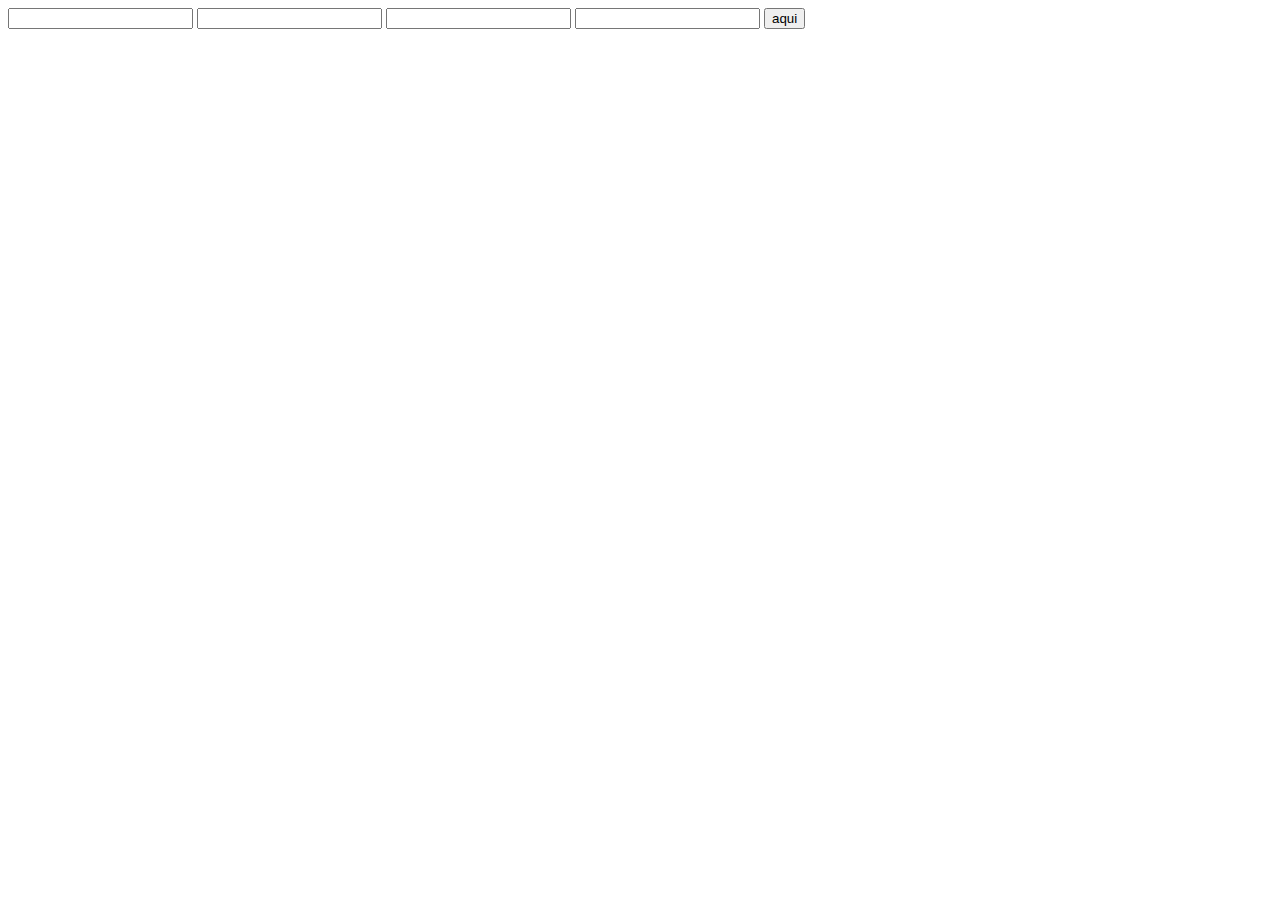
==== index.html @ be2f2353 "Add user registration form to index.html" ====
<!DOCTYPE html>
<html lang="en">
  <head>
    <meta charset="UTF-8" />
    <meta name="viewport" content="width=device-width, initial-scale=1.0" />
    <title>TESTE</title>
  </head>
  <body>
    <form method="post" action="/php/classes/casos-de-uso/cadastrar-usuario/">
      <input type="text" name="nome" id="nome" />
      <input type="text" name="email" id="email" />
      <input type="text" name="senha" id="senha" />
      <input type="text" name="confirmacaoSenha" id="confirmacaoSenha" />
      <button type="submit">aqui</button>
    </form>
  </body>
</html>
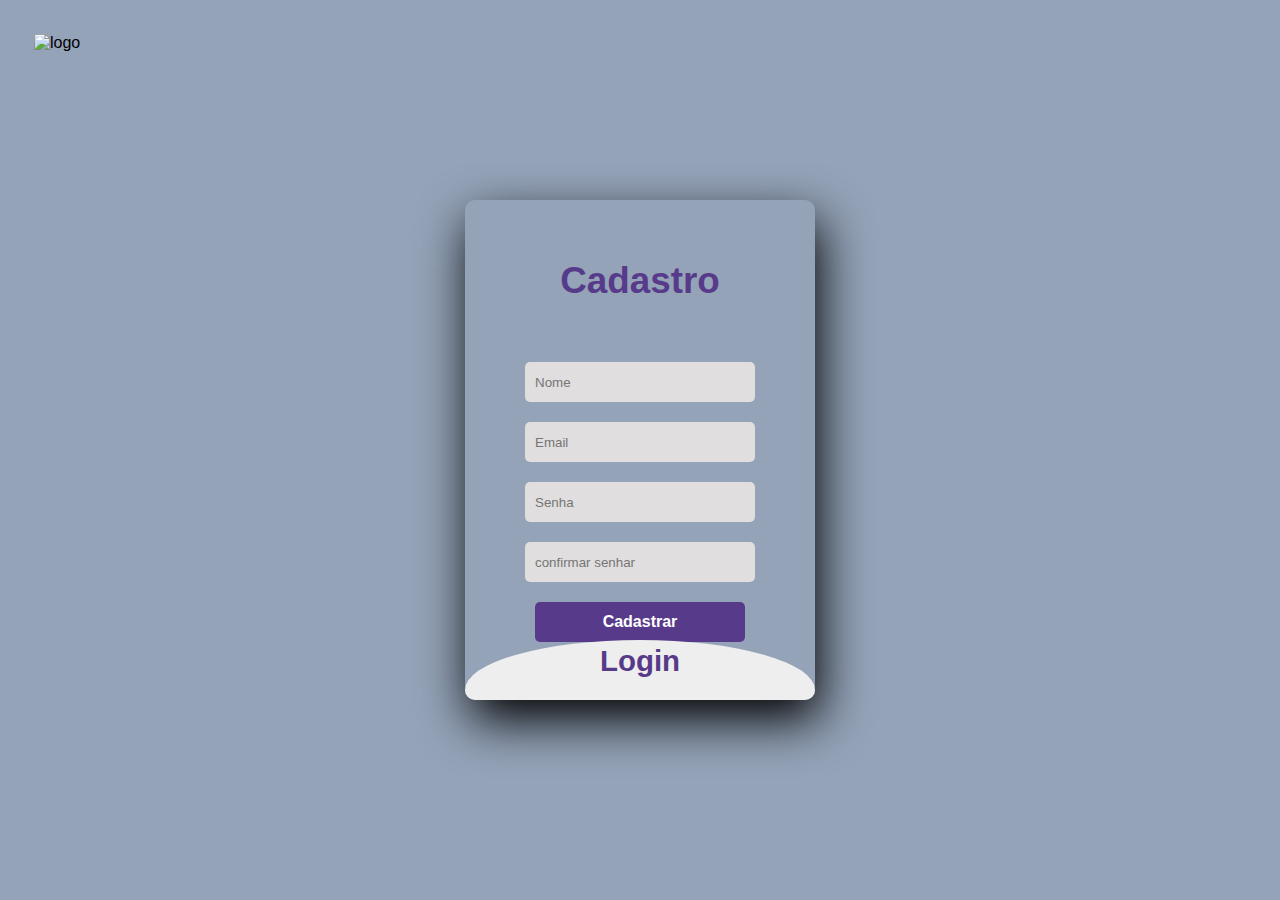
==== commit 6a38c562: "Add files via upload" ====
--- a/index.html
+++ b/index.html
@@ -1,17 +1,43 @@
 <!DOCTYPE html>
-<html lang="en">
+<html lang="pt-br">
   <head>
     <meta charset="UTF-8" />
     <meta name="viewport" content="width=device-width, initial-scale=1.0" />
-    <title>TESTE</title>
+    <title>Login</title>
+    <link rel="stylesheet" type="text/css" href="/style.css" />
   </head>
   <body>
-    <form method="post" action="/php/classes/casos-de-uso/cadastrar-usuario/">
-      <input type="text" name="nome" id="nome" />
-      <input type="text" name="email" id="email" />
-      <input type="text" name="senha" id="senha" />
-      <input type="text" name="confirmacaoSenha" id="confirmacaoSenha" />
-      <button type="submit">aqui</button>
-    </form>
+    <img
+      src="https://images.even3.com.br/c1uz7AUsJZb735Q69CeyuTlRtD8=/fit-in/250x250/smart/even3.blob.core.windows.net/logos/logo2.a5ea37833ee949f08abf.png"
+      alt="logo"
+    />
+    <div class="main">
+      <input type="checkbox" id="chk" aria-hidden="true" />
+
+      <div class="cadastro">
+        <form>
+          <label for="chk" aria-hidden="true">Cadastro</label>
+          <input type="text" name="name" placeholder="Nome" required="" />
+          <input type="email" name="email" placeholder="Email" required="" />
+          <input type="password" name="pswd" placeholder="Senha" required="" />
+          <input
+            type="password"
+            name="confirmpswd"
+            placeholder="confirmar senhar"
+            required=""
+          />
+          <button>Cadastrar</button>
+        </form>
+      </div>
+
+      <div class="login">
+        <form>
+          <label for="chk" aria-hidden="true">Login</label>
+          <input type="email" name="email" placeholder="Email" required="" />
+          <input type="password" name="pswd" placeholder="Senha" required="" />
+          <button>Login</button>
+        </form>
+      </div>
+    </div>
   </body>
 </html>
--- a/style.css
+++ b/style.css
@@ -0,0 +1,137 @@
+body {
+  margin: 0;
+  padding: 0;
+  display: flex;
+  justify-content: center;
+  align-items: center;
+  min-height: 100vh;
+  font-family: "Jost", sans-serif;
+  background: #94a3b8;
+}
+
+img {
+  width: 150px;
+  position: absolute;
+  top: 2px;
+  left: 2px;
+  padding: 2rem;
+}
+.main {
+  width: 350px;
+  height: 500px;
+  overflow: hidden;
+  border-radius: 10px;
+  box-shadow: 5px 20px 50px #000;
+}
+#chk {
+  display: none;
+}
+.cadastro {
+  position: relative;
+  width: 100%;
+  height: 100%;
+}
+label {
+  color: #573b8a;
+  font-size: 2.3em;
+  justify-content: center;
+  display: flex;
+  margin: 60px;
+  font-weight: bold;
+  cursor: pointer;
+  transition: 0.5s ease-in-out;
+}
+input {
+  width: 60%;
+  height: 20px;
+  background: #e0dede;
+  justify-content: center;
+  display: flex;
+  margin: 20px auto;
+  padding: 10px;
+  border: none;
+  outline: none;
+  border-radius: 5px;
+}
+button {
+  width: 60%;
+  height: 40px;
+  margin: 10px auto;
+  justify-content: center;
+  display: block;
+  color: #fff;
+  background: #573b8a;
+  font-size: 1em;
+  font-weight: bold;
+  margin-top: 20px;
+  outline: none;
+  border: none;
+  border-radius: 5px;
+  transition: 0.2s ease-in;
+  cursor: pointer;
+}
+button:hover {
+  background: #6d44b8;
+}
+.login {
+  height: 600px;
+  background: #eee;
+  border-radius: 60%/ 10%;
+  transform: translateY(-180px);
+  transition: 0.8s ease-in-out;
+}
+.login label {
+  color: #573b8a;
+  transform: scale(0.8);
+}
+
+#chk:checked ~ .login {
+  transform: translateY(-560px);
+}
+#chk:checked ~ .login label {
+  transform: scale(1);
+}
+#chk:checked ~ .signup label {
+  transform: scale(0.6);
+}
+
+.titulo {
+  margin: 2rem;
+  color: #573b8a;
+  text-align: center;
+  font-weight: 900;
+  font-size: 26px;
+}
+.container {
+  margin: auto;
+  height: 500px;
+  width: 550px;
+  border: 1px solid #000;
+  border-radius: 20px;
+  box-shadow: 5px 20px 50px #000;
+}
+h3 {
+  color: #573b8a;
+  font-weight: 900;
+  font-size: 26px;
+}
+.lista {
+  list-style-type: none;
+}
+.usuarios {
+  display: flex;
+  justify-content: space-between;
+  align-items: center;
+  padding: 1rem;
+  font-size: 18px;
+}
+.X {
+  cursor: pointer;
+  width: 80px;
+  height: 25px;
+  margin-top: 4.5rem;
+}
+.X:hover {
+  background-color: #fff;
+  color: #6d44b8;
+}
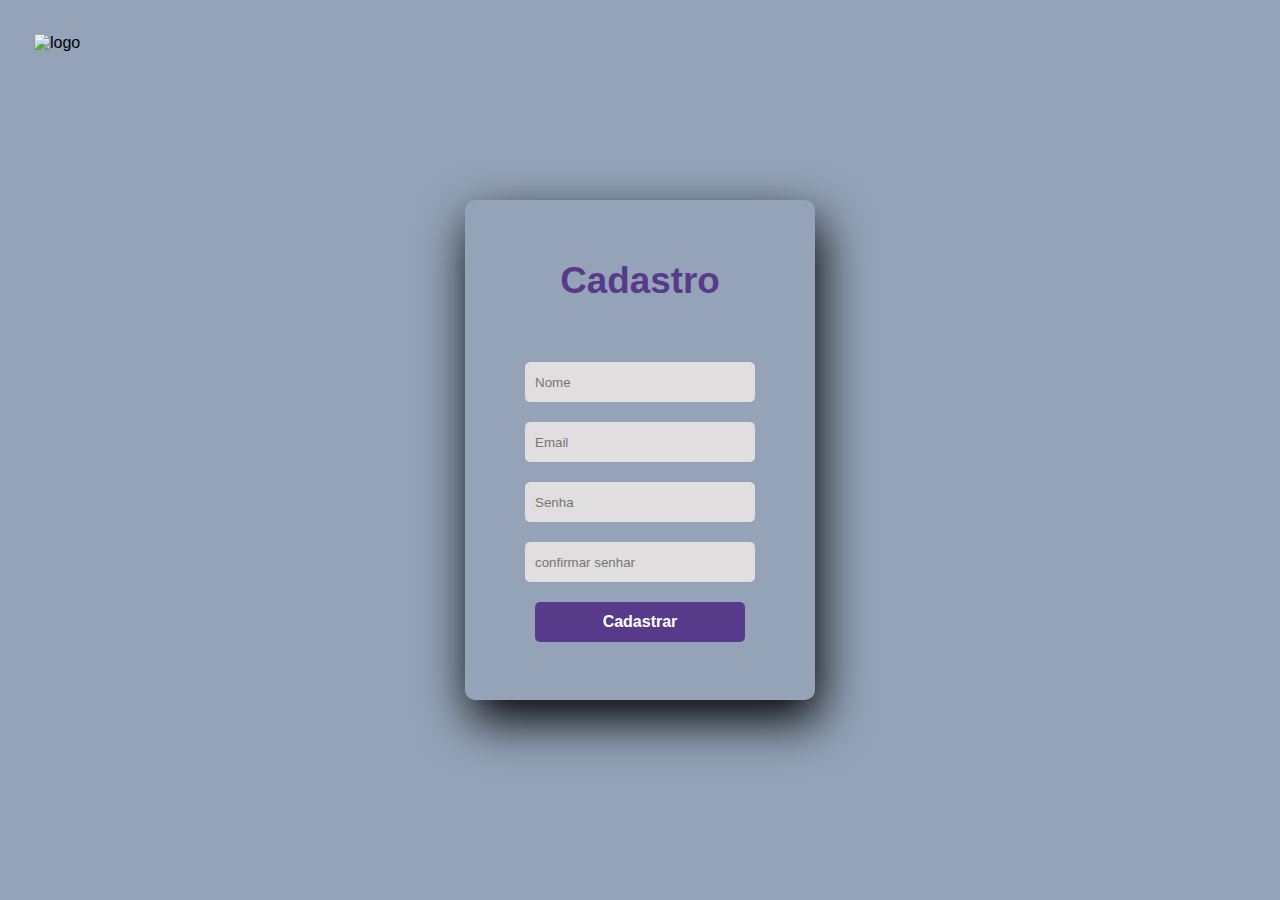
==== commit 66c13a01: "Fix MySQL password issue and add user registration functionality" ====
--- a/index.html
+++ b/index.html
@@ -15,29 +15,51 @@
       <input type="checkbox" id="chk" aria-hidden="true" />
 
       <div class="cadastro">
-        <form>
+        <form
+          method="post"
+          action="/php/classes/casos-de-uso/cadastrar-usuario/"
+        >
           <label for="chk" aria-hidden="true">Cadastro</label>
-          <input type="text" name="name" placeholder="Nome" required="" />
-          <input type="email" name="email" placeholder="Email" required="" />
-          <input type="password" name="pswd" placeholder="Senha" required="" />
+          <input
+            type="text"
+            name="nome"
+            id="nome"
+            placeholder="Nome"
+            required="true"
+          />
+          <input
+            type="email"
+            id="email"
+            name="email"
+            placeholder="Email"
+            required="true"
+          />
           <input
             type="password"
-            name="confirmpswd"
+            name="senha"
+            id="senha"
+            placeholder="Senha"
+            required="true"
+          />
+          <input
+            type="password"
+            name="confirmacaoSenha"
+            id="confirmacaoSenha"
             placeholder="confirmar senhar"
-            required=""
+            required="true"
           />
-          <button>Cadastrar</button>
+          <button type="submit">Cadastrar</button>
         </form>
       </div>
 
-      <div class="login">
-        <form>
+      <!-- <div class="login">
+        <form method="post">
           <label for="chk" aria-hidden="true">Login</label>
           <input type="email" name="email" placeholder="Email" required="" />
           <input type="password" name="pswd" placeholder="Senha" required="" />
           <button>Login</button>
         </form>
-      </div>
+      </div> -->
     </div>
   </body>
 </html>
--- a/style.css
+++ b/style.css
@@ -1,3 +1,7 @@
+.li_usuario {
+  display: flex;
+  flex-direction: column;
+}
 body {
   margin: 0;
   padding: 0;
